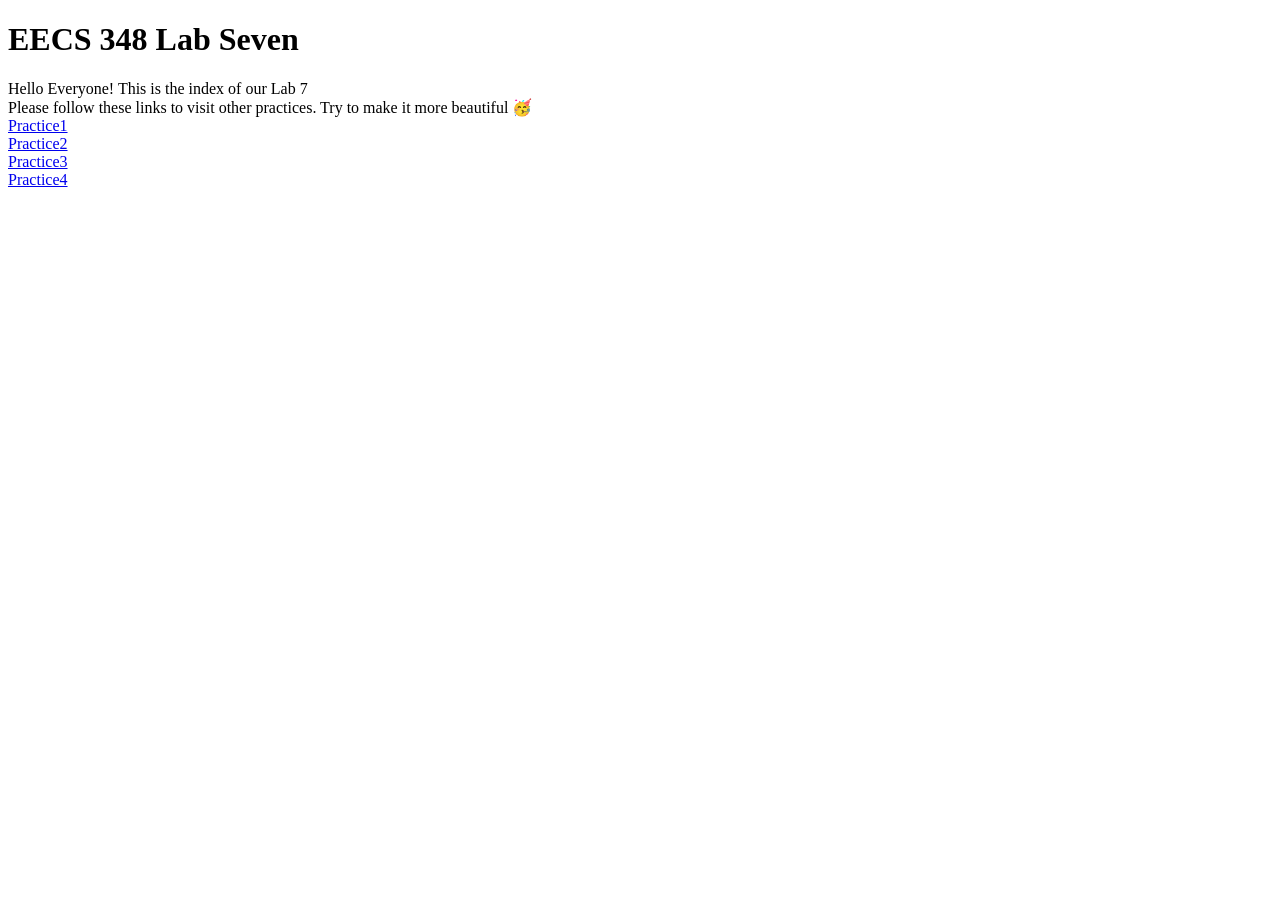
==== index.html @ d51e6b6d "added files" ====
<!DOCTYPE html>
<html lang="en">
<head>
    <meta charset="UTF-8">
    <meta name="viewport" content="width=device-width, initial-scale=1.0">
    <title>Lab 7</title>
</head>
<body>
    <style type="text/css">.styles-module_blinkingCursor__yugAC{color:inherit;font:inherit;left:3px;line-height:inherit;opacity:1;position:relative;top:0}.styles-module_blinking__9VXRT{animation-duration:.8s;animation-iteration-count:infinite;animation-name:styles-module_blink__rqfaf}@keyframes styles-module_blink__rqfaf{0%{opacity:1}to{opacity:0}}</style></head><body style="isolation: isolate;" data-new-gr-c-s-check-loaded="14.1134.0" data-gr-ext-installed="">
        <h1>EECS 348 Lab Seven</h1>



    Hello Everyone! This is the index of our Lab 7<br>

    Please follow these links to visit other practices. Try to make it more beautiful 🥳<br>
    <a href="practice1.html">Practice1</a> <br>
    <a href="practice2.html">Practice2</a> <br>
    <a href="practice3.html">Practice3</a> <br>
    <a href="practice4.html">Practice4</a> <br>
</body>
</html>
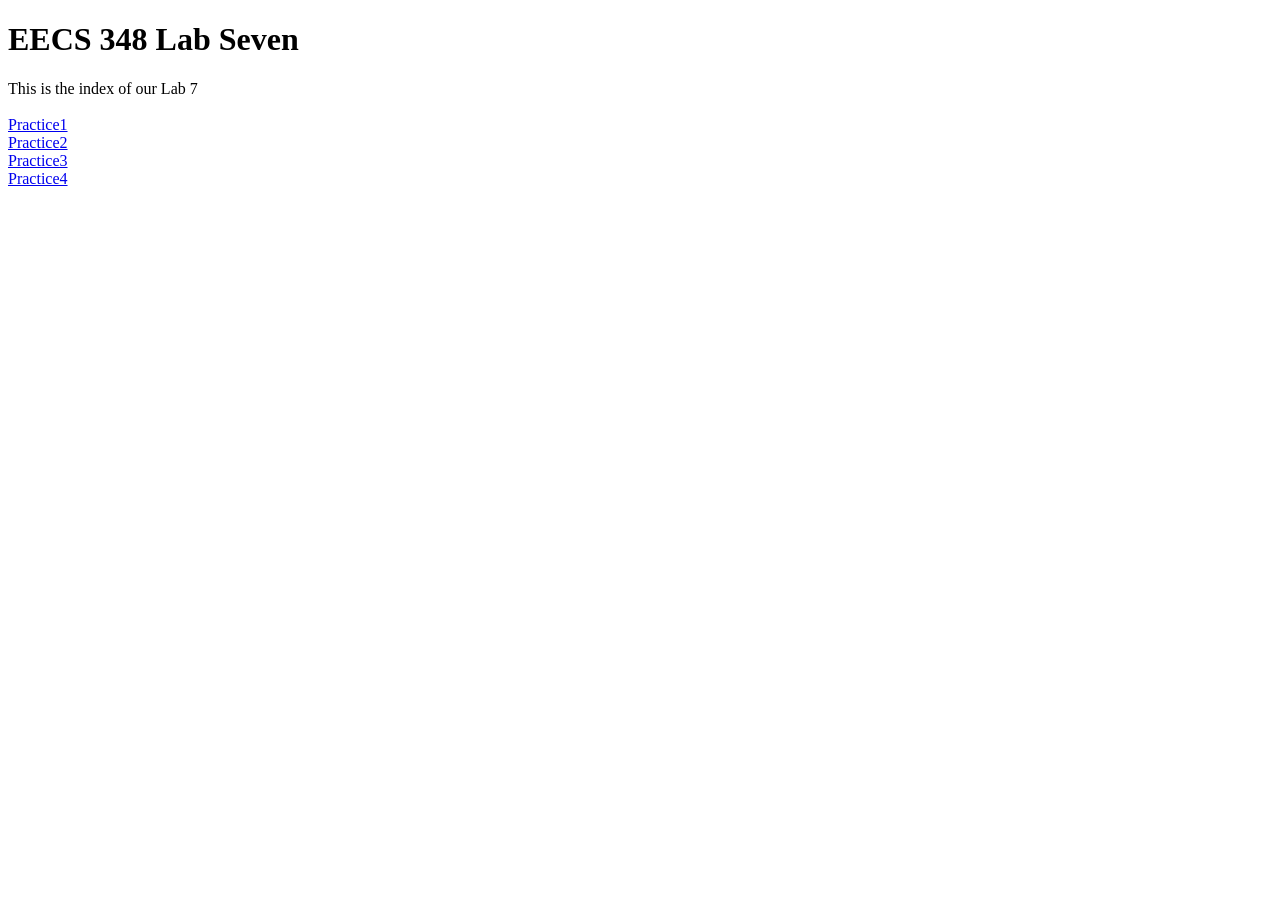
==== commit 3d287b46: "changed index paragraph \" ====
--- a/index.html
+++ b/index.html
@@ -11,9 +11,9 @@
 
 
 
-    Hello Everyone! This is the index of our Lab 7<br>
+    This is the index of our Lab 7<br>
 
-    Please follow these links to visit other practices. Try to make it more beautiful 🥳<br>
+    <br>
     <a href="practice1.html">Practice1</a> <br>
     <a href="practice2.html">Practice2</a> <br>
     <a href="practice3.html">Practice3</a> <br>
